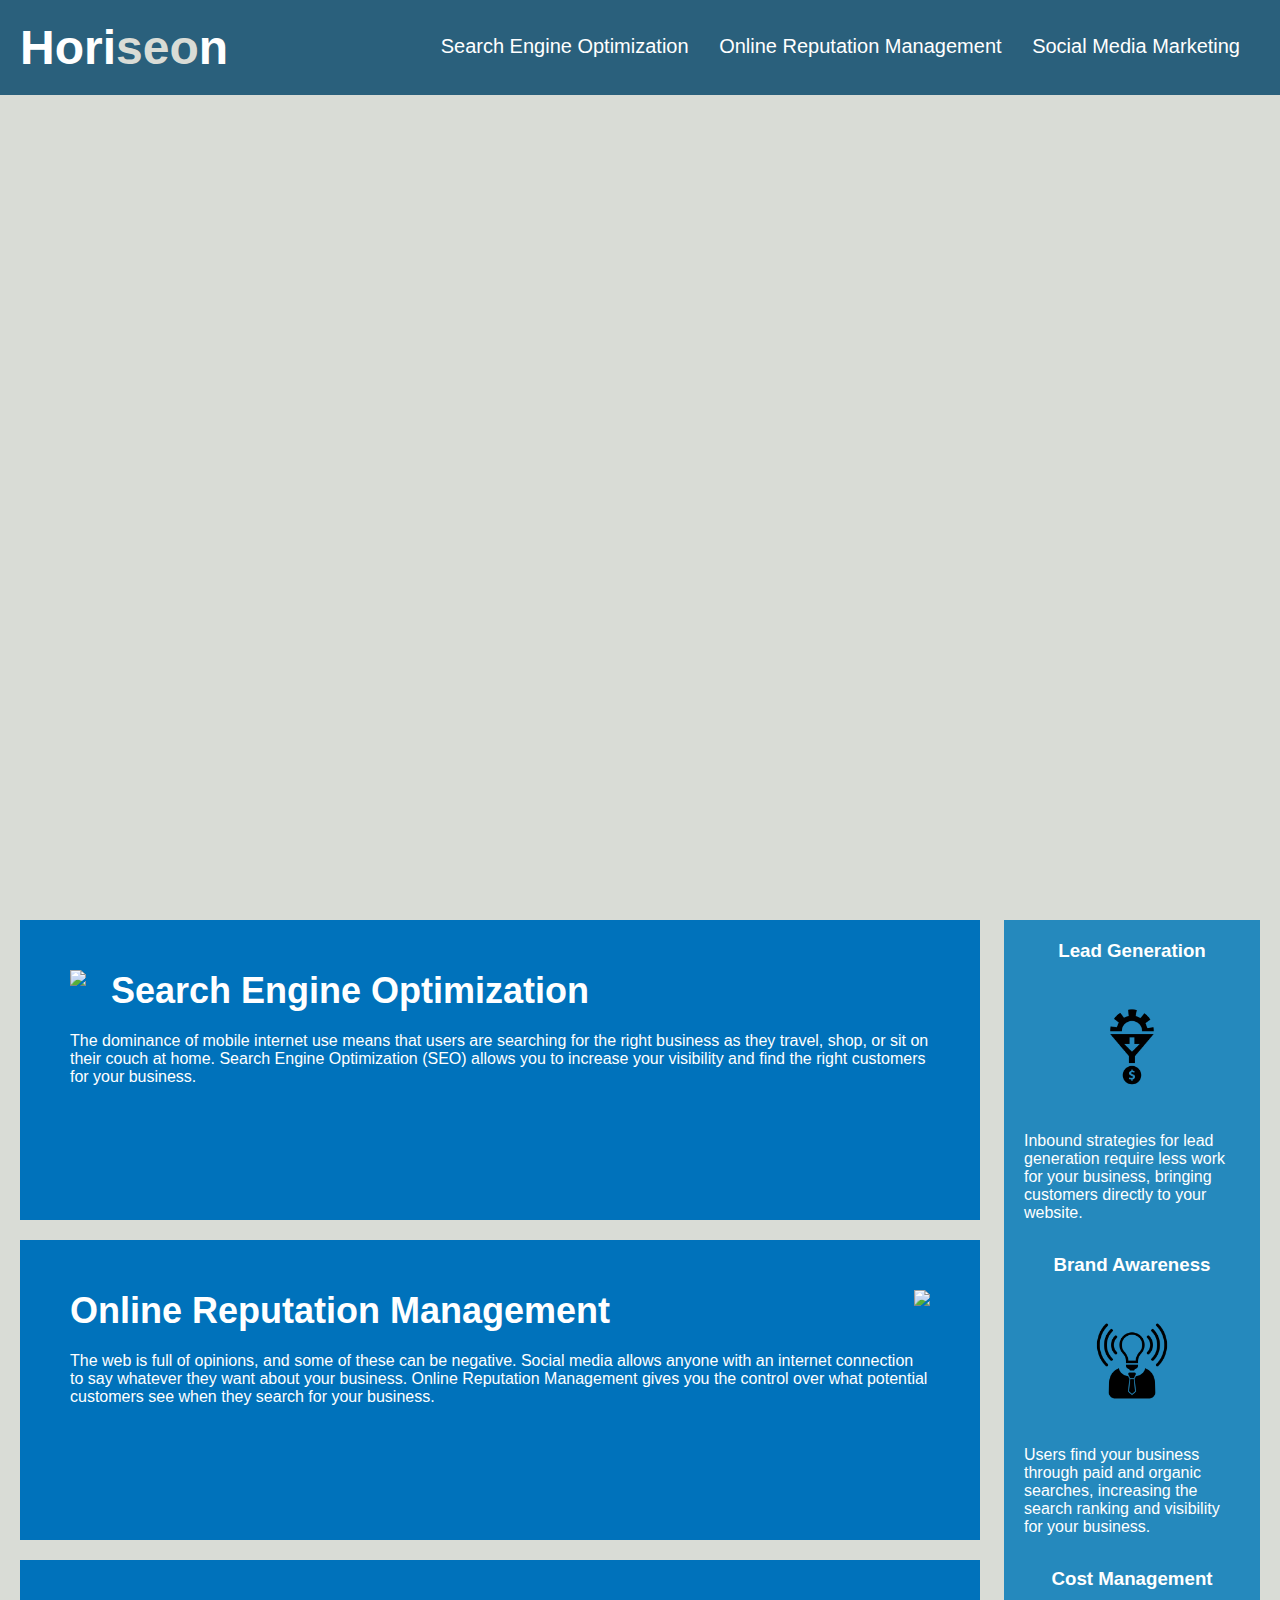
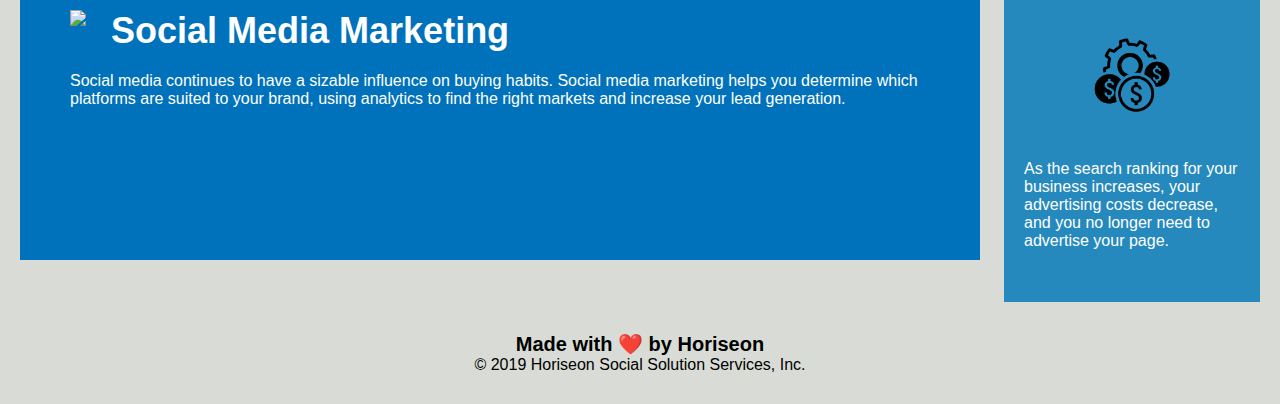
==== Develop/index.html @ 22c820a8 "first commit" ====
<!DOCTYPE html>
<html lang="en-us">

<head>
    <meta charset="UTF-8" />
    <link rel="stylesheet" href="./assets/css/style.css">
    <title>website</title>
</head>

<body>
    <div class="header">
        <h1>Hori<span class="seo">seo</span>n</h1>
        <div>
            <ul>
                <li>
                    <a href="#search-engine-optimization">Search Engine Optimization</a>
                </li>
                <li>
                    <a href="#online-reputation-management">Online Reputation Management</a>
                </li>
                <li>
                    <a href="#social-media-marketing">Social Media Marketing</a>
                </li>
            </ul>
        </div>
    </div>
    <div class="hero"></div>
    <div class="content">
        <div class="search-engine-optimization">
            <img src="./assets/images/search-engine-optimization.jpg" class="float-left" />
            <h2>Search Engine Optimization</h2>
            <p>
                The dominance of mobile internet use means that users are searching for the right business as they travel, shop, or sit on their couch at home. Search Engine Optimization (SEO) allows you to increase your visibility and find the right customers for your business.
            </p>
        </div>
        <div id="online-reputation-management" class="online-reputation-management">
            <img src="./assets/images/online-reputation-management.jpg" class="float-right" />
            <h2>Online Reputation Management</h2>
            <p>
                The web is full of opinions, and some of these can be negative. Social media allows anyone with an internet connection to say whatever they want about your business. Online Reputation Management gives you the control over what potential customers see when they search for your business.
            </p>
        </div>
        <div id="social-media-marketing" class="social-media-marketing">
            <img src="./assets/images/social-media-marketing.jpg" class="float-left" />
            <h2>Social Media Marketing</h2>
            <p>
                Social media continues to have a sizable influence on buying habits. Social media marketing helps you determine which platforms are suited to your brand, using analytics to find the right markets and increase your lead generation.
            </p>
        </div>
    </div>
    <div class="benefits">
        <div class="benefit-lead">
            <h3>Lead Generation</h3>
            <img src="./assets/images/lead-generation.png" />
            <p>
                Inbound strategies for lead generation require less work for your business, bringing customers directly to your website.
            </p>
        </div>
        <div class="benefit-brand">
            <h3>Brand Awareness</h3>
            <img src="./assets/images/brand-awareness.png" />
            <p>
                Users find your business through paid and organic searches, increasing the search ranking and visibility for your business.
            </p>
        </div>
        <div class="benefit-cost">
            <h3>Cost Management</h3>
            <img src="./assets/images/cost-management.png"></img>
            <p>
                As the search ranking for your business increases, your advertising costs decrease, and you no longer need to advertise your page.
            </p>
        </div>
    </div>
    <div class="footer">
        <h2>Made with ❤️️ by Horiseon</h2>
        <p>
            &copy; 2019 Horiseon Social Solution Services, Inc.
        </p>
    </div>
</body>

</html>
---- Develop/assets/css/style.css ----
* {
    box-sizing: border-box;
    padding: 0;
    margin: 0;
}

body {
    background-color: #d9dcd6;
}

.header {
    padding: 20px;
    font-family: 'Trebuchet MS', 'Lucida Sans Unicode', 'Lucida Grande', 'Lucida Sans', Arial, sans-serif;
    background-color: #2a607c;
    color: #ffffff;
}

.header h1 {
    display: inline-block;
    font-size: 48px;
}

.header h1 .seo {
    color: #d9dcd6;
}

.header div {
    padding-top: 15px;
    margin-right: 20px;
    float: right;
    font-family: 'Gill Sans', 'Gill Sans MT', Calibri, 'Trebuchet MS', sans-serif;
    font-size: 20px;
}

.header div ul {
    list-style-type: none;
}

.header div ul li {
    display: inline-block;
    margin-left: 25px;
}

a {
    color: #ffffff;
    text-decoration: none;
}

p {
    font-size: 16px;
}

.hero {
    height: 800px;
    width: 100%;
    margin-bottom: 25px;
    background-image: url("../images/digital-marketing-meeting.jpg");
    background-size: cover;
    background-position: center;
}

.float-left {
    float: left;
    margin-right: 25px;
}

.float-right {
    float: right;
    margin-left: 25px;
}

.content {
    width: 75%;
    display: inline-block;
    margin-left: 20px;
}

.benefits {
    margin-right: 20px;
    padding: 20px;
    clear: both;
    float: right;
    width: 20%;
    height: 100%;
    font-family: 'Gill Sans', 'Gill Sans MT', Calibri, 'Trebuchet MS', sans-serif;
    background-color: #2589bd;
}

.benefit-lead {
    margin-bottom: 32px;
    color: #ffffff;
}

.benefit-brand {
    margin-bottom: 32px;
    color: #ffffff;
}

.benefit-cost {
    margin-bottom: 32px;
    color: #ffffff;
}

.benefit-lead h3 {
    margin-bottom: 10px;
    text-align: center;
}

.benefit-brand h3 {
    margin-bottom: 10px;
    text-align: center;
}

.benefit-cost h3 {
    margin-bottom: 10px;
    text-align: center;
}

.benefit-lead img {
    display: block;
    margin: 10px auto;
    max-width: 150px;
}

.benefit-brand img {
    display: block;
    margin: 10px auto;
    max-width: 150px;
}

.benefit-cost img {
    display: block;
    margin: 10px auto;
    max-width: 150px;
}

.search-engine-optimization {
    margin-bottom: 20px;
    padding: 50px;
    height: 300px;
    font-family: 'Gill Sans', 'Gill Sans MT', Calibri, 'Trebuchet MS', sans-serif;
    background-color: #0072bb;
    color: #ffffff;
}

.online-reputation-management {
    margin-bottom: 20px;
    padding: 50px;
    height: 300px;
    font-family: 'Gill Sans', 'Gill Sans MT', Calibri, 'Trebuchet MS', sans-serif;
    background-color: #0072bb;
    color: #ffffff;
}

.social-media-marketing {
    margin-bottom: 20px;
    padding: 50px;
    height: 300px;
    font-family: 'Gill Sans', 'Gill Sans MT', Calibri, 'Trebuchet MS', sans-serif;
    background-color: #0072bb;
    color: #ffffff;
}

.search-engine-optimization img {
    max-height: 200px;
}

.online-reputation-management img {
    max-height: 200px;
}

.social-media-marketing img {
    max-height: 200px;
}

.search-engine-optimization h2 {
    margin-bottom: 20px;
    font-size: 36px;
}

.online-reputation-management h2 {
    margin-bottom: 20px;
    font-size: 36px;
}

.social-media-marketing h2 {
    margin-bottom: 20px;
    font-size: 36px;
}

.footer {
    padding: 30px;
    clear: both;
    font-family: 'Trebuchet MS', 'Lucida Sans Unicode', 'Lucida Grande', 'Lucida Sans', Arial, sans-serif;
    text-align: center;
}

.footer h2 {
    font-size: 20px;
}
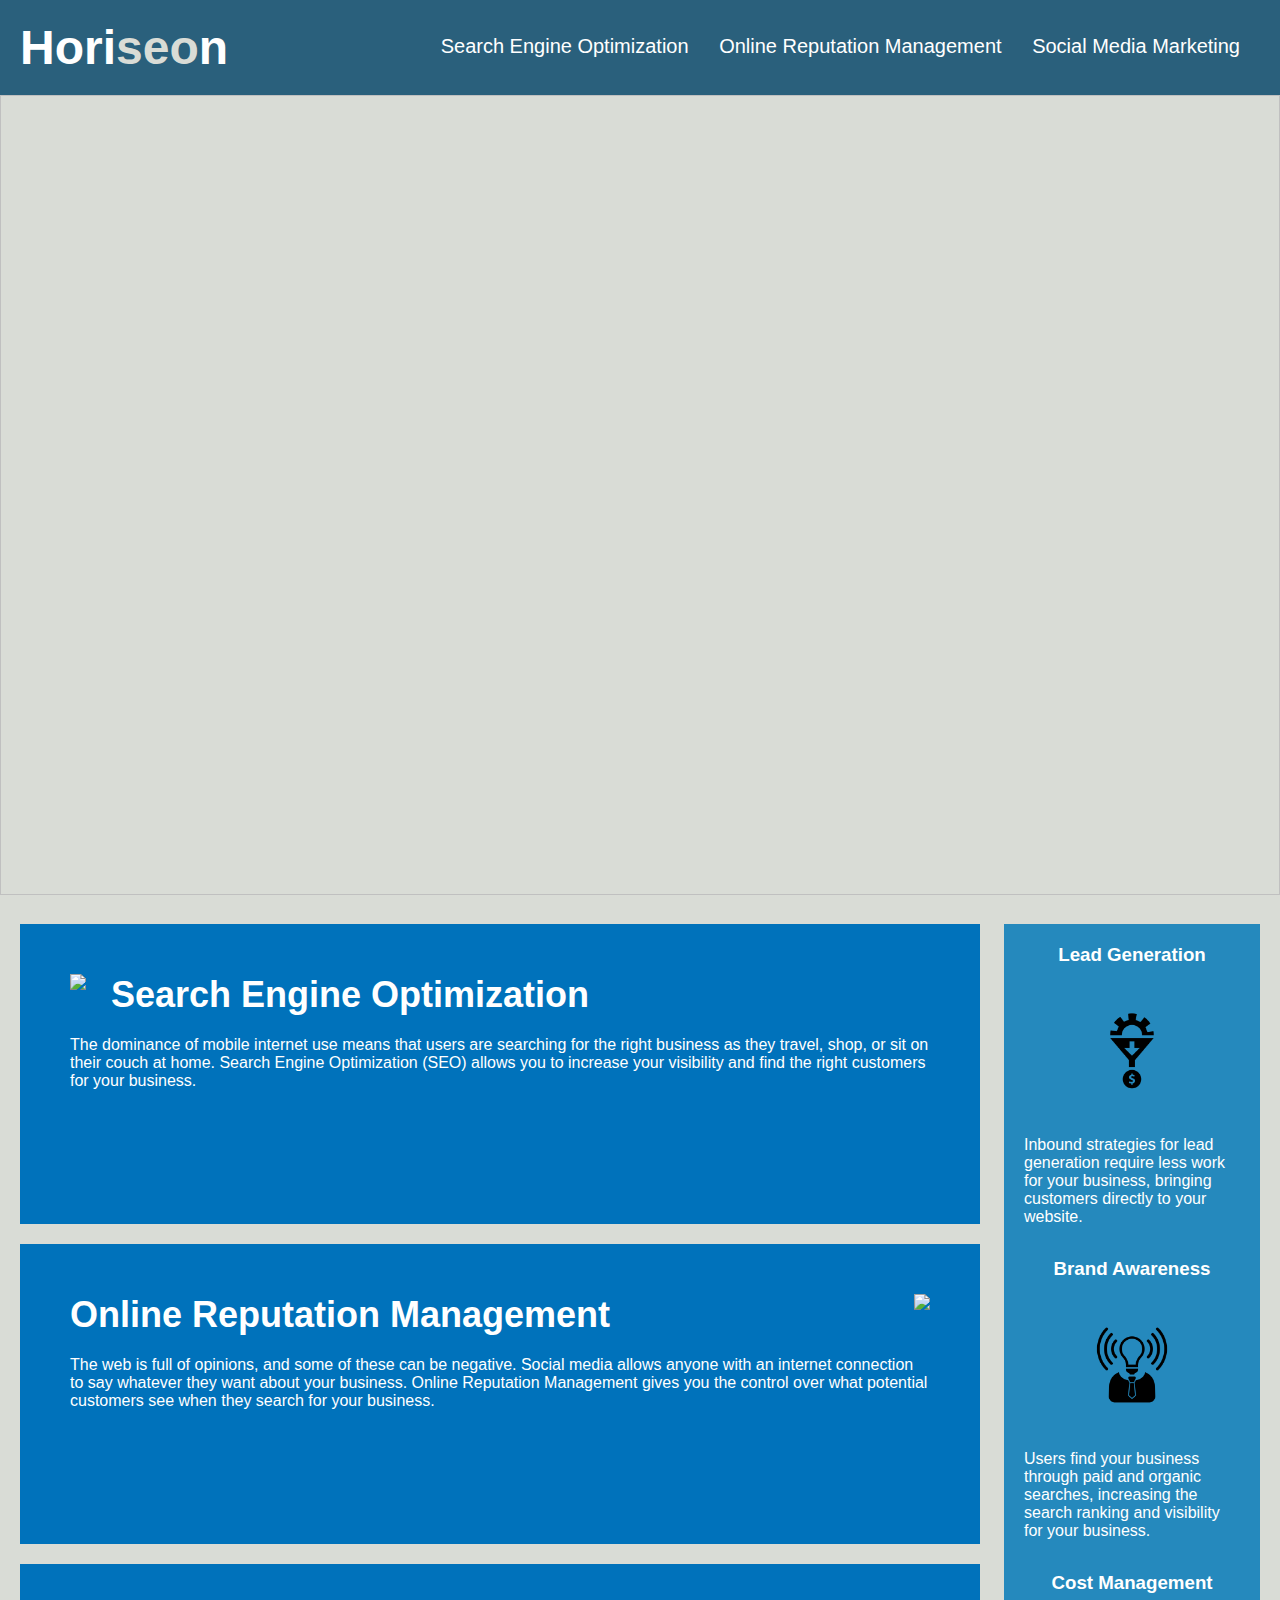
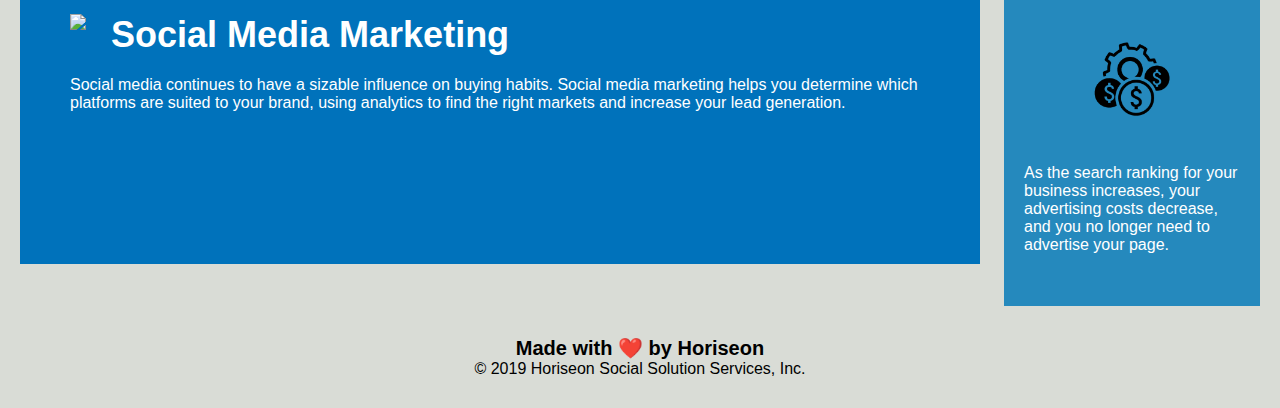
==== commit 70c64116: "changed to semantic elements and added css comments" ====
--- a/Develop/index.html
+++ b/Develop/index.html
@@ -4,13 +4,13 @@
 <head>
     <meta charset="UTF-8" />
     <link rel="stylesheet" href="./assets/css/style.css">
-    <title>website</title>
+    <title>Horiseon</title>
 </head>
 
 <body>
-    <div class="header">
+    <header class="header">
         <h1>Hori<span class="seo">seo</span>n</h1>
-        <div>
+        <nav>
             <ul>
                 <li>
                     <a href="#search-engine-optimization">Search Engine Optimization</a>
@@ -22,61 +22,61 @@
                     <a href="#social-media-marketing">Social Media Marketing</a>
                 </li>
             </ul>
-        </div>
-    </div>
-    <div class="hero"></div>
-    <div class="content">
-        <div class="search-engine-optimization">
+        </nav>
+    </header>
+    <img class="hero">
+    <section class="content">
+        <article id="search-engine-optimization" class="search-engine-optimization">
             <img src="./assets/images/search-engine-optimization.jpg" class="float-left" />
             <h2>Search Engine Optimization</h2>
             <p>
                 The dominance of mobile internet use means that users are searching for the right business as they travel, shop, or sit on their couch at home. Search Engine Optimization (SEO) allows you to increase your visibility and find the right customers for your business.
             </p>
-        </div>
-        <div id="online-reputation-management" class="online-reputation-management">
+        </article>
+        <article id="online-reputation-management" class="online-reputation-management">
             <img src="./assets/images/online-reputation-management.jpg" class="float-right" />
             <h2>Online Reputation Management</h2>
             <p>
                 The web is full of opinions, and some of these can be negative. Social media allows anyone with an internet connection to say whatever they want about your business. Online Reputation Management gives you the control over what potential customers see when they search for your business.
             </p>
-        </div>
-        <div id="social-media-marketing" class="social-media-marketing">
+        </article>
+        <article id="social-media-marketing" class="social-media-marketing">
             <img src="./assets/images/social-media-marketing.jpg" class="float-left" />
             <h2>Social Media Marketing</h2>
             <p>
                 Social media continues to have a sizable influence on buying habits. Social media marketing helps you determine which platforms are suited to your brand, using analytics to find the right markets and increase your lead generation.
             </p>
-        </div>
-    </div>
-    <div class="benefits">
-        <div class="benefit-lead">
+        </article>
+    </section>
+    <section class="benefits">
+        <aside class="benefit-lead">
             <h3>Lead Generation</h3>
             <img src="./assets/images/lead-generation.png" />
             <p>
                 Inbound strategies for lead generation require less work for your business, bringing customers directly to your website.
             </p>
-        </div>
-        <div class="benefit-brand">
+        </aside>
+        <aside class="benefit-brand">
             <h3>Brand Awareness</h3>
             <img src="./assets/images/brand-awareness.png" />
             <p>
                 Users find your business through paid and organic searches, increasing the search ranking and visibility for your business.
             </p>
-        </div>
-        <div class="benefit-cost">
+        </aside>
+        <aside class="benefit-cost">
             <h3>Cost Management</h3>
             <img src="./assets/images/cost-management.png"></img>
             <p>
                 As the search ranking for your business increases, your advertising costs decrease, and you no longer need to advertise your page.
             </p>
-        </div>
-    </div>
-    <div class="footer">
+        </aside>
+    </section>
+    <footer class="footer">
         <h2>Made with ❤️️ by Horiseon</h2>
         <p>
             &copy; 2019 Horiseon Social Solution Services, Inc.
         </p>
-    </div>
+    </footer>
 </body>
 
 </html>
--- a/Develop/assets/css/style.css
+++ b/Develop/assets/css/style.css
@@ -1,200 +1,221 @@
+/* selecting the whole html document, this selector removes the default settings for padding and margin while also ensuring the box sizes we state are not manipulated */
 * {
-    box-sizing: border-box;
-    padding: 0;
-    margin: 0;
-}
-
+  box-sizing: border-box;
+  padding: 0;
+  margin: 0;
+}
+
+/* sets the background color of the body element */
 body {
-    background-color: #d9dcd6;
-}
-
+  background-color: #d9dcd6;
+}
+
+/* to all classes named .header it sets padding, font styles to use, background color, and text color */
 .header {
-    padding: 20px;
-    font-family: 'Trebuchet MS', 'Lucida Sans Unicode', 'Lucida Grande', 'Lucida Sans', Arial, sans-serif;
-    background-color: #2a607c;
-    color: #ffffff;
-}
-
+  padding: 20px;
+  font-family: "Trebuchet MS", "Lucida Sans Unicode", "Lucida Grande",
+    "Lucida Sans", Arial, sans-serif;
+  background-color: #2a607c;
+  color: #ffffff;
+}
+
+/* under the .header class, any h1 elements will have their font sizes changed and be displayed inline-block */
 .header h1 {
-    display: inline-block;
-    font-size: 48px;
-}
-
+  display: inline-block;
+  font-size: 48px;
+}
+
+/* any .seo class, within the h1 element, within an .header class will have its text color changed */
 .header h1 .seo {
-    color: #d9dcd6;
-}
-
-.header div {
-    padding-top: 15px;
-    margin-right: 20px;
-    float: right;
-    font-family: 'Gill Sans', 'Gill Sans MT', Calibri, 'Trebuchet MS', sans-serif;
-    font-size: 20px;
-}
-
-.header div ul {
-    list-style-type: none;
-}
-
-.header div ul li {
-    display: inline-block;
-    margin-left: 25px;
-}
-
+  color: #d9dcd6;
+}
+
+/* any code within the nav element, under the .header class, will have padding on top, margins to the right, set position its position to float, to use those fonts, and change its font size*/
+.header nav {
+  padding-top: 15px;
+  margin-right: 20px;
+  float: right;
+  font-family: "Gill Sans", "Gill Sans MT", Calibri, "Trebuchet MS", sans-serif;
+  font-size: 20px;
+}
+
+/* any ul elements with a parent of nav, under a .header class, will not have any styling applied to them */
+.header nav ul {
+  list-style-type: none;
+}
+
+/* li elements found under the ul element, under the nav element, under a .header class, will be diplayed inline-block and with a margin to the left */
+.header nav ul li {
+  display: inline-block;
+  margin-left: 25px;
+}
+
+/* all anchor tags have that text color and no text decoration */
 a {
-    color: #ffffff;
-    text-decoration: none;
-}
-
+  color: #ffffff;
+  text-decoration: none;
+}
+
+/* adjusts the font size in all p elements */
 p {
-    font-size: 16px;
-}
-
+  font-size: 16px;
+}
+
+/* code under the .hero class will have a set height, width, margin on the bottom, a background image, and be centered and stretched to fit the viewport */
 .hero {
-    height: 800px;
-    width: 100%;
-    margin-bottom: 25px;
-    background-image: url("../images/digital-marketing-meeting.jpg");
-    background-size: cover;
-    background-position: center;
+  height: 800px;
+  width: 100%;
+  margin-bottom: 25px;
+  background-image: url("../images/digital-marketing-meeting.jpg");
+  background-size: cover;
+  background-position: center;
 }
 
 .float-left {
-    float: left;
-    margin-right: 25px;
-}
-
+  float: left;
+  margin-right: 25px;
+}
+/* code under these classes will have their position set to float to the right/left and have a fixed margin */
 .float-right {
-    float: right;
-    margin-left: 25px;
-}
-
+  float: right;
+  margin-left: 25px;
+}
+
+/* under the .content class the width, display type, and margin are set */
 .content {
-    width: 75%;
-    display: inline-block;
-    margin-left: 20px;
-}
-
+  width: 75%;
+  display: inline-block;
+  margin-left: 20px;
+}
+
+/* under the .benefits class content will have a margin to the right, padding all around, how it is positioned with float, specifies what elements can float beside and on what side with clear, sets a width, height, font styles to use, and background color */
 .benefits {
-    margin-right: 20px;
-    padding: 20px;
-    clear: both;
-    float: right;
-    width: 20%;
-    height: 100%;
-    font-family: 'Gill Sans', 'Gill Sans MT', Calibri, 'Trebuchet MS', sans-serif;
-    background-color: #2589bd;
-}
-
+  margin-right: 20px;
+  padding: 20px;
+  clear: both;
+  float: right;
+  width: 20%;
+  height: 100%;
+  font-family: "Gill Sans", "Gill Sans MT", Calibri, "Trebuchet MS", sans-serif;
+  background-color: #2589bd;
+}
+
+/* code under the .benefit- classes have set margins, text color, how they will be aligned in their given box, what type of display, and their possible max width. */
 .benefit-lead {
-    margin-bottom: 32px;
-    color: #ffffff;
+  margin-bottom: 32px;
+  color: #ffffff;
 }
 
 .benefit-brand {
-    margin-bottom: 32px;
-    color: #ffffff;
+  margin-bottom: 32px;
+  color: #ffffff;
 }
 
 .benefit-cost {
-    margin-bottom: 32px;
-    color: #ffffff;
+  margin-bottom: 32px;
+  color: #ffffff;
 }
 
 .benefit-lead h3 {
-    margin-bottom: 10px;
-    text-align: center;
+  margin-bottom: 10px;
+  text-align: center;
 }
 
 .benefit-brand h3 {
-    margin-bottom: 10px;
-    text-align: center;
+  margin-bottom: 10px;
+  text-align: center;
 }
 
 .benefit-cost h3 {
-    margin-bottom: 10px;
-    text-align: center;
+  margin-bottom: 10px;
+  text-align: center;
 }
 
 .benefit-lead img {
-    display: block;
-    margin: 10px auto;
-    max-width: 150px;
+  display: block;
+  margin: 10px auto;
+  max-width: 150px;
 }
 
 .benefit-brand img {
-    display: block;
-    margin: 10px auto;
-    max-width: 150px;
+  display: block;
+  margin: 10px auto;
+  max-width: 150px;
 }
 
 .benefit-cost img {
-    display: block;
-    margin: 10px auto;
-    max-width: 150px;
-}
-
+  display: block;
+  margin: 10px auto;
+  max-width: 150px;
+}
+
+/* Under the classes of .search-engine-optimization, .online-reputation-management, and .social-media-marketing, this sets the bottom margin, padding, height, font styles, background and text colors. */
 .search-engine-optimization {
-    margin-bottom: 20px;
-    padding: 50px;
-    height: 300px;
-    font-family: 'Gill Sans', 'Gill Sans MT', Calibri, 'Trebuchet MS', sans-serif;
-    background-color: #0072bb;
-    color: #ffffff;
+  margin-bottom: 20px;
+  padding: 50px;
+  height: 300px;
+  font-family: "Gill Sans", "Gill Sans MT", Calibri, "Trebuchet MS", sans-serif;
+  background-color: #0072bb;
+  color: #ffffff;
 }
 
 .online-reputation-management {
-    margin-bottom: 20px;
-    padding: 50px;
-    height: 300px;
-    font-family: 'Gill Sans', 'Gill Sans MT', Calibri, 'Trebuchet MS', sans-serif;
-    background-color: #0072bb;
-    color: #ffffff;
+  margin-bottom: 20px;
+  padding: 50px;
+  height: 300px;
+  font-family: "Gill Sans", "Gill Sans MT", Calibri, "Trebuchet MS", sans-serif;
+  background-color: #0072bb;
+  color: #ffffff;
 }
 
 .social-media-marketing {
-    margin-bottom: 20px;
-    padding: 50px;
-    height: 300px;
-    font-family: 'Gill Sans', 'Gill Sans MT', Calibri, 'Trebuchet MS', sans-serif;
-    background-color: #0072bb;
-    color: #ffffff;
-}
-
+  margin-bottom: 20px;
+  padding: 50px;
+  height: 300px;
+  font-family: "Gill Sans", "Gill Sans MT", Calibri, "Trebuchet MS", sans-serif;
+  background-color: #0072bb;
+  color: #ffffff;
+}
+
+/* sets the max height of the respective classes in the img element */
 .search-engine-optimization img {
-    max-height: 200px;
+  max-height: 200px;
 }
 
 .online-reputation-management img {
-    max-height: 200px;
+  max-height: 200px;
 }
 
 .social-media-marketing img {
-    max-height: 200px;
-}
-
+  max-height: 200px;
+}
+
+/* sets the bottom margin as well as the font size for the respective classes in the h2 element*/
 .search-engine-optimization h2 {
-    margin-bottom: 20px;
-    font-size: 36px;
+  margin-bottom: 20px;
+  font-size: 36px;
 }
 
 .online-reputation-management h2 {
-    margin-bottom: 20px;
-    font-size: 36px;
+  margin-bottom: 20px;
+  font-size: 36px;
 }
 
 .social-media-marketing h2 {
-    margin-bottom: 20px;
-    font-size: 36px;
-}
-
+  margin-bottom: 20px;
+  font-size: 36px;
+}
+
+/* in the entire footer class set the padding, what and which side elements can float beside, the font styles, and how the text will align */
 .footer {
-    padding: 30px;
-    clear: both;
-    font-family: 'Trebuchet MS', 'Lucida Sans Unicode', 'Lucida Grande', 'Lucida Sans', Arial, sans-serif;
-    text-align: center;
-}
-
+  padding: 30px;
+  clear: both;
+  font-family: "Trebuchet MS", "Lucida Sans Unicode", "Lucida Grande",
+    "Lucida Sans", Arial, sans-serif;
+  text-align: center;
+}
+
+/* under the .footer class, any h2 elements will have this set font size */
 .footer h2 {
-    font-size: 20px;
-}
+  font-size: 20px;
+}
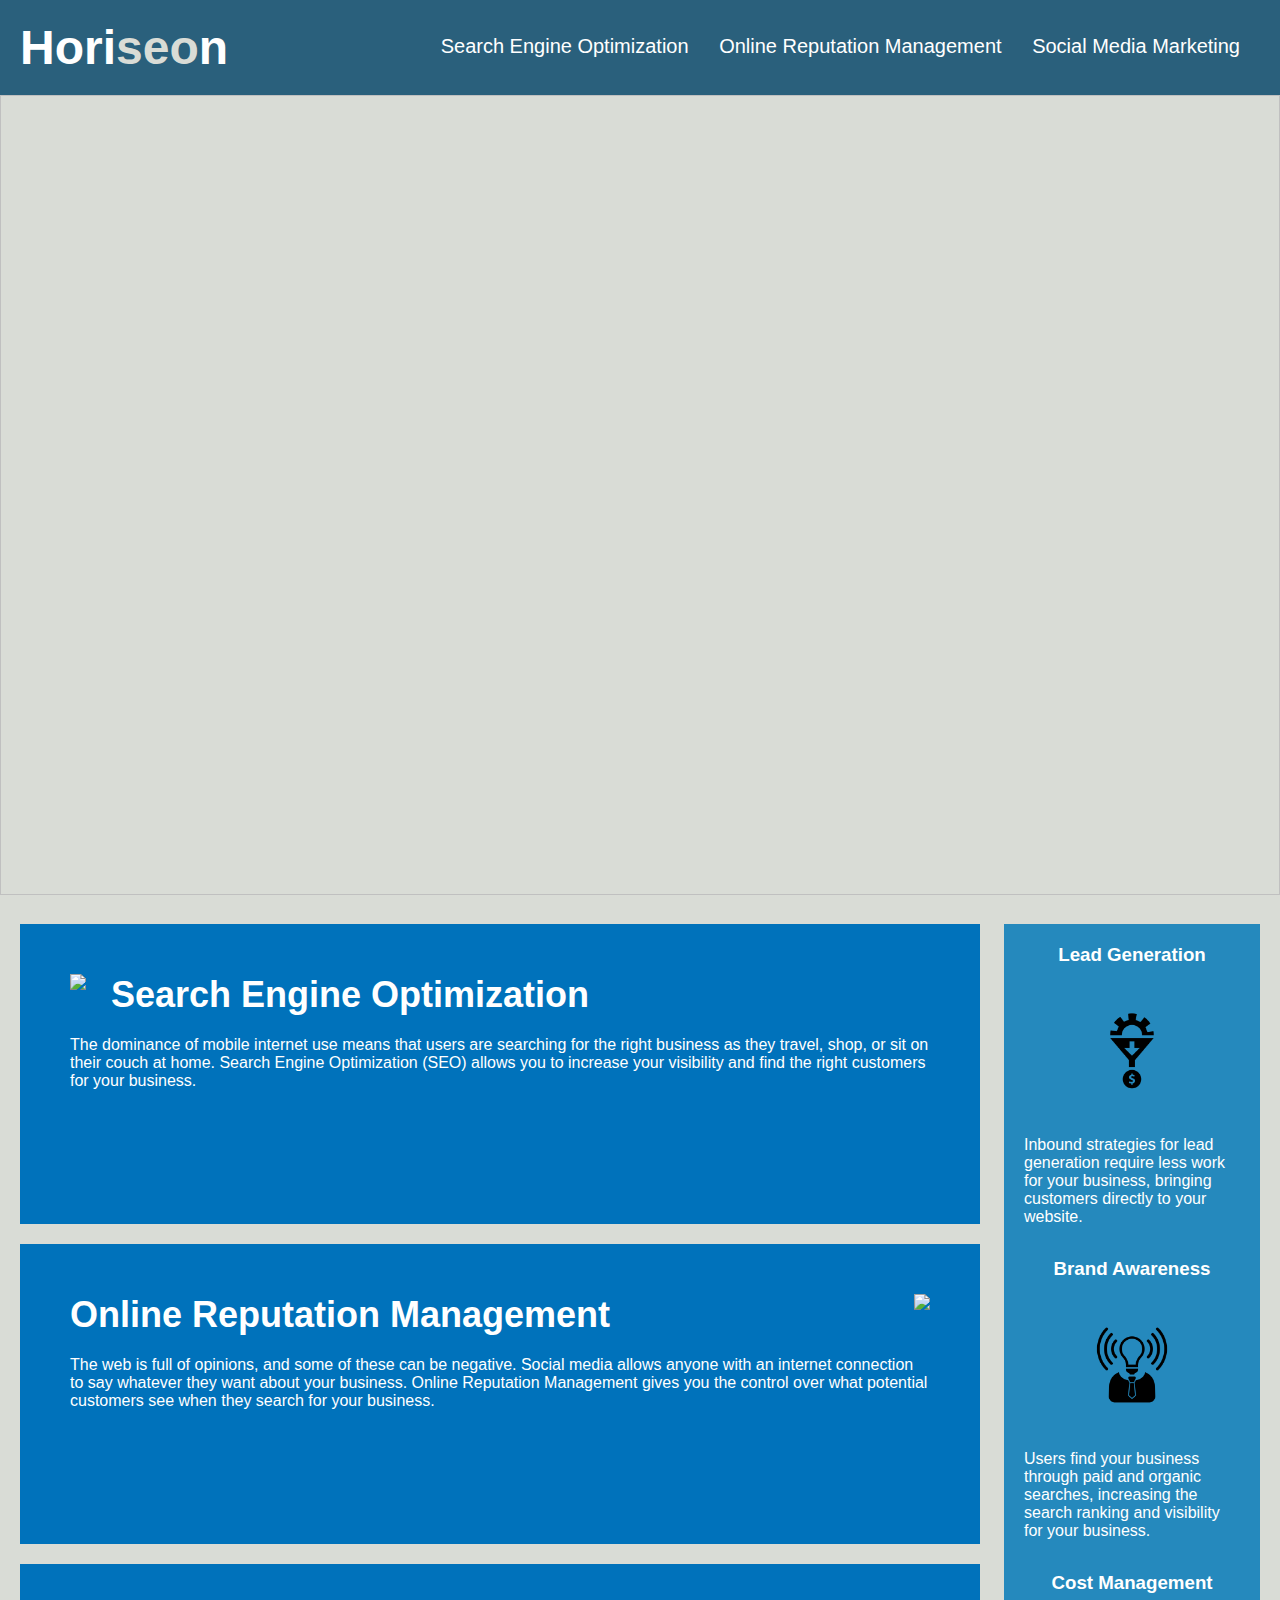
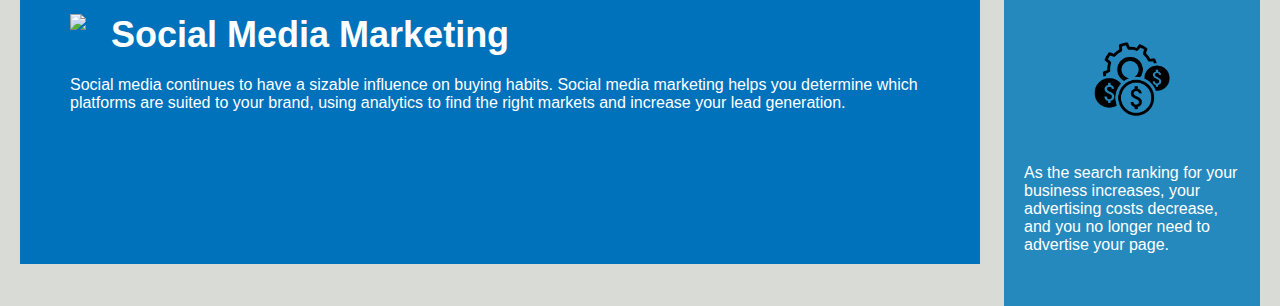
==== commit 8a3fb17d: "removed the footer and consolidated css" ====
--- a/Develop/index.html
+++ b/Develop/index.html
@@ -24,7 +24,7 @@
             </ul>
         </nav>
     </header>
-    <img class="hero">
+    <img class="hero" aria-label="Ted, Tina, and Tom (left to right) appreciating Tim's recent manicure">
     <section class="content">
         <article id="search-engine-optimization" class="search-engine-optimization">
             <img src="./assets/images/search-engine-optimization.jpg" class="float-left" />
@@ -71,12 +71,12 @@
             </p>
         </aside>
     </section>
-    <footer class="footer">
+    <!-- <footer class="footer">
         <h2>Made with ❤️️ by Horiseon</h2>
         <p>
             &copy; 2019 Horiseon Social Solution Services, Inc.
         </p>
-    </footer>
+    </footer> -->
 </body>
 
 </html>
--- a/Develop/assets/css/style.css
+++ b/Develop/assets/css/style.css
@@ -25,8 +25,8 @@
   font-size: 48px;
 }
 
-/* any .seo class, within the h1 element, within an .header class will have its text color changed */
-.header h1 .seo {
+/* changes the text color of the .seo class */
+.seo {
   color: #d9dcd6;
 }
 
@@ -37,10 +37,6 @@
   float: right;
   font-family: "Gill Sans", "Gill Sans MT", Calibri, "Trebuchet MS", sans-serif;
   font-size: 20px;
-}
-
-/* any ul elements with a parent of nav, under a .header class, will not have any styling applied to them */
-.header nav ul {
   list-style-type: none;
 }
 
@@ -50,7 +46,7 @@
   margin-left: 25px;
 }
 
-/* all anchor tags have that text color and no text decoration */
+/* all anchor tags have that specified text color and no text decoration */
 a {
   color: #ffffff;
   text-decoration: none;
@@ -75,7 +71,7 @@
   float: left;
   margin-right: 25px;
 }
-/* code under these classes will have their position set to float to the right/left and have a fixed margin */
+/* the images with these classes will have their position set to float to the right/left and have a fixed margin between them and the text */
 .float-right {
   float: right;
   margin-left: 25px;
@@ -100,74 +96,34 @@
   background-color: #2589bd;
 }
 
-/* code under the .benefit- classes have set margins, text color, how they will be aligned in their given box, what type of display, and their possible max width. */
-.benefit-lead {
-  margin-bottom: 32px;
-  color: #ffffff;
-}
-
-.benefit-brand {
-  margin-bottom: 32px;
-  color: #ffffff;
-}
-
+/* sets a bottom margin and text color */
+.benefit-lead,
+.benefit-brand,
 .benefit-cost {
   margin-bottom: 32px;
   color: #ffffff;
 }
 
-.benefit-lead h3 {
-  margin-bottom: 10px;
-  text-align: center;
-}
-
-.benefit-brand h3 {
-  margin-bottom: 10px;
-  text-align: center;
-}
-
+/* sets a bottom margin and how the text will align */
+.benefit-lead h3,
+.benefit-brand h3,
 .benefit-cost h3 {
   margin-bottom: 10px;
   text-align: center;
 }
 
-.benefit-lead img {
-  display: block;
-  margin: 10px auto;
-  max-width: 150px;
-}
-
-.benefit-brand img {
-  display: block;
-  margin: 10px auto;
-  max-width: 150px;
-}
-
+/* sets the display type to block, a margin, and a max width */
+.benefit-lead img,
+.benefit-brand img,
 .benefit-cost img {
   display: block;
   margin: 10px auto;
   max-width: 150px;
 }
 
-/* Under the classes of .search-engine-optimization, .online-reputation-management, and .social-media-marketing, this sets the bottom margin, padding, height, font styles, background and text colors. */
-.search-engine-optimization {
-  margin-bottom: 20px;
-  padding: 50px;
-  height: 300px;
-  font-family: "Gill Sans", "Gill Sans MT", Calibri, "Trebuchet MS", sans-serif;
-  background-color: #0072bb;
-  color: #ffffff;
-}
-
-.online-reputation-management {
-  margin-bottom: 20px;
-  padding: 50px;
-  height: 300px;
-  font-family: "Gill Sans", "Gill Sans MT", Calibri, "Trebuchet MS", sans-serif;
-  background-color: #0072bb;
-  color: #ffffff;
-}
-
+/* Under these classes, it sets the bottom margin, padding, height, font styles, background and text colors. */
+.search-engine-optimization,
+.online-reputation-management,
 .social-media-marketing {
   margin-bottom: 20px;
   padding: 50px;
@@ -178,29 +134,15 @@
 }
 
 /* sets the max height of the respective classes in the img element */
-.search-engine-optimization img {
-  max-height: 200px;
-}
-
-.online-reputation-management img {
-  max-height: 200px;
-}
-
+.search-engine-optimization img,
+.online-reputation-management img,
 .social-media-marketing img {
   max-height: 200px;
 }
 
 /* sets the bottom margin as well as the font size for the respective classes in the h2 element*/
-.search-engine-optimization h2 {
-  margin-bottom: 20px;
-  font-size: 36px;
-}
-
-.online-reputation-management h2 {
-  margin-bottom: 20px;
-  font-size: 36px;
-}
-
+.search-engine-optimization h2,
+.online-reputation-management h2,
 .social-media-marketing h2 {
   margin-bottom: 20px;
   font-size: 36px;
